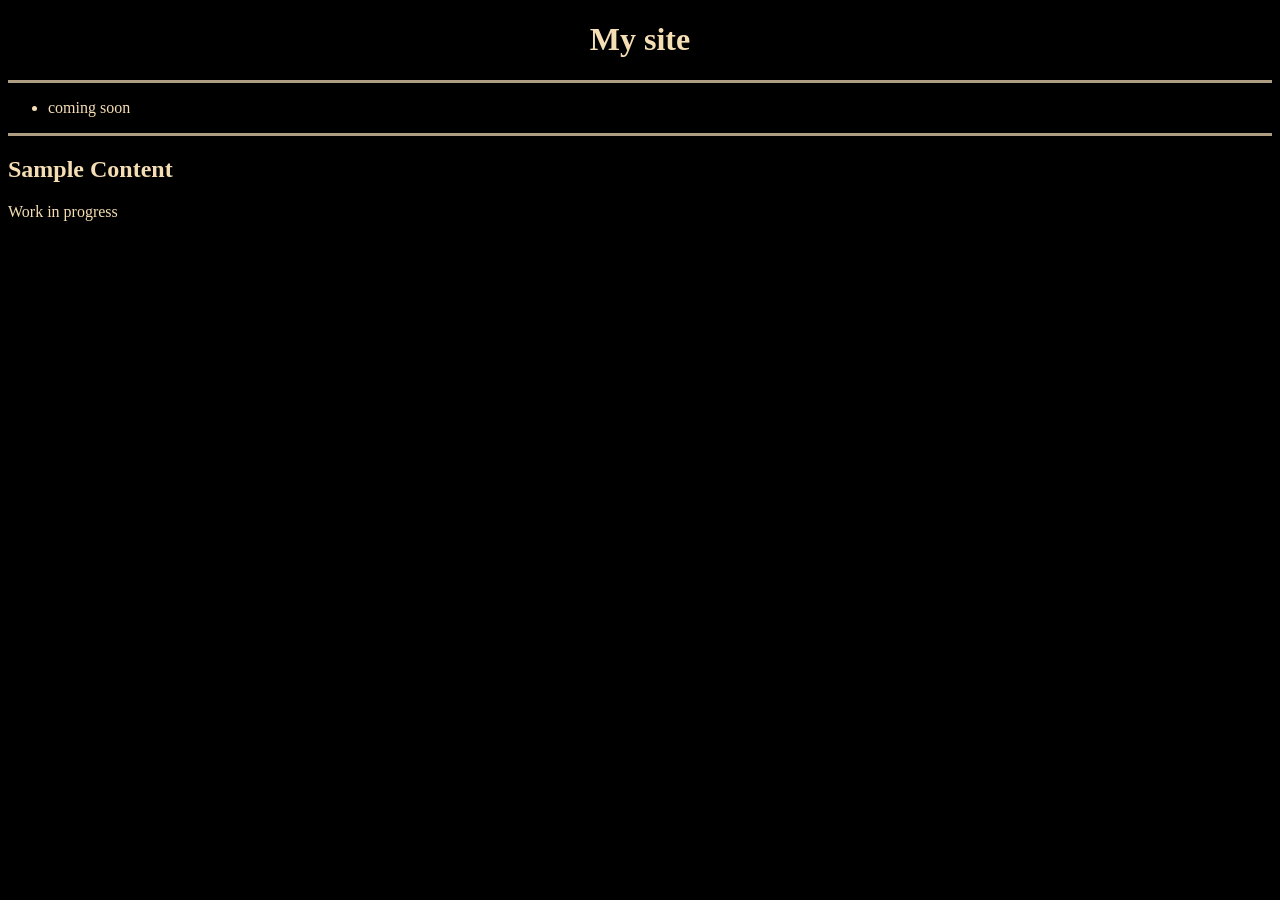
==== index.html @ cf49ea3f "initial content" ====
<!DOCTYPE html>

<html>
<head>
    <link rel="stylesheet" href="style.css">  

</head>

<body>
    <header>
        <h1>My site</h1>
        <nav>
            <ul>
                <li>coming soon</li>
            </ul>
        </nav>
    </header>
    <article>
        <h2>Sample Content</h2>

        <p>Work in progress</p>
    </article>
</body>
</html>
---- style.css ----
h1{
    text-align: center;
}

body{
    color: wheat;
    background-color: black;
}

nav {
    border-bottom: solid;
    border-top: solid;
    border-color: rgb(173, 158, 129);
}
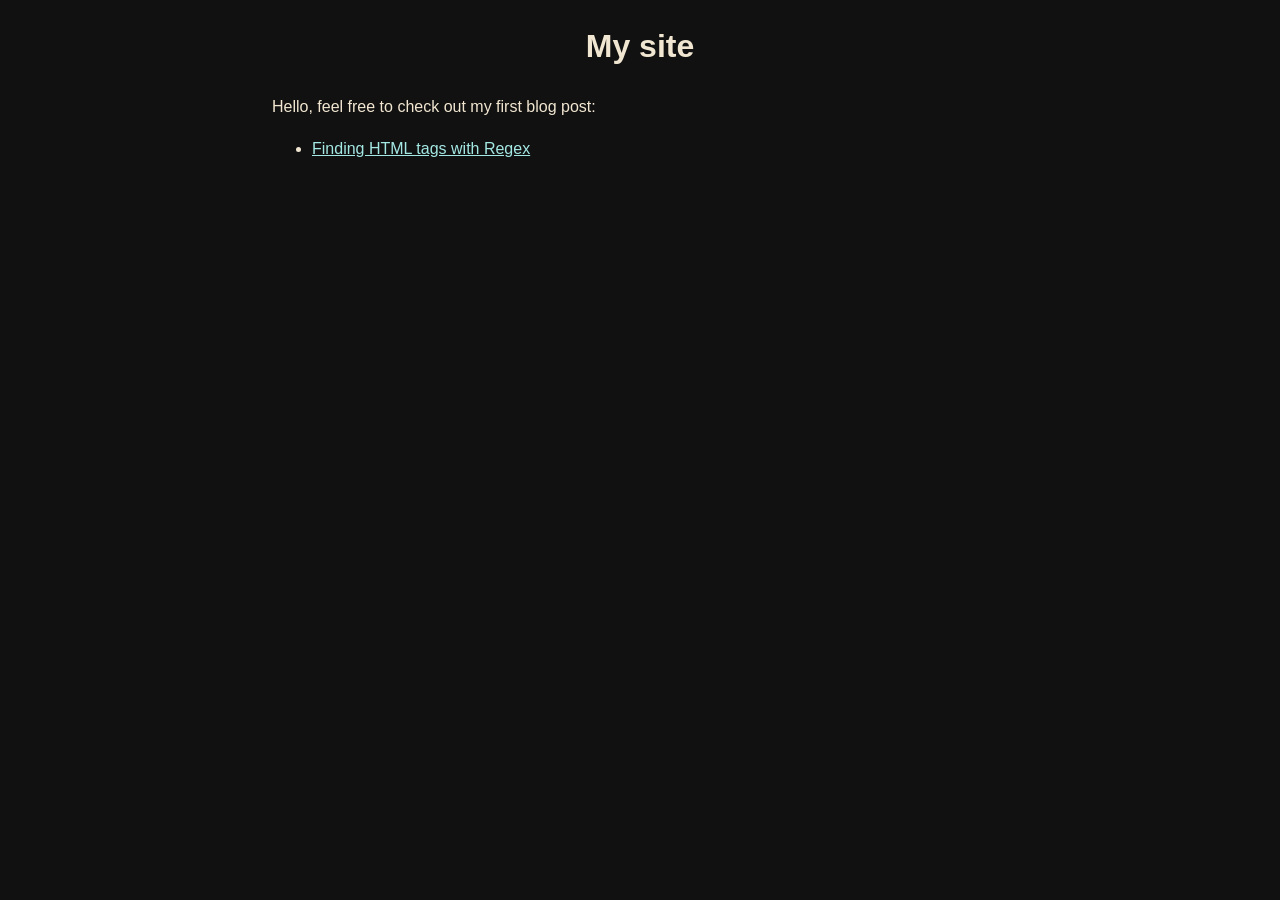
==== commit 7059ca68: "first post 🥳" ====
--- a/index.html
+++ b/index.html
@@ -1,24 +1,23 @@
 <!DOCTYPE html>
 
 <html>
-<head>
-    <link rel="stylesheet" href="style.css">  
+  <head>
+    <link rel="stylesheet" href="style.css" />
+  </head>
 
-</head>
-
-<body>
+  <body>
     <header>
-        <h1>My site</h1>
-        <nav>
-            <ul>
-                <li>coming soon</li>
-            </ul>
-        </nav>
+      <h1>My site</h1>
     </header>
-    <article>
-        <h2>Sample Content</h2>
-
-        <p>Work in progress</p>
-    </article>
-</body>
-</html>+    <main>
+      Hello, feel free to check out my first blog post:
+      <ul>
+        <li>
+          <a href="posts/finding-html-tags-regex.html"
+            >Finding HTML tags with Regex</a
+          >
+        </li>
+      </ul>
+    </main>
+  </body>
+</html>
--- a/style.css
+++ b/style.css
@@ -1,15 +1,175 @@
-
-h1{
-    text-align: center;
+* {
+  box-sizing: border-box;
 }
 
-body{
-    color: wheat;
-    background-color: black;
+body {
+  color: rgb(241, 230, 209);
+  background-color: rgb(17, 17, 17);
+
+  font-family: "Franklin Gothic Medium", "Arial Narrow", Arial, sans-serif;
+  font-size: 16px;
+  line-height: 1.6;
+  margin: 0;
 }
 
 nav {
-    border-bottom: solid;
-    border-top: solid;
-    border-color: rgb(173, 158, 129);
-}+  border-bottom: solid 1px rgb(173, 158, 129);
+  margin: 0px auto;
+  z-index: 10;
+  background-color: rgb(36, 33, 33);
+  height: 4rem;
+}
+
+nav > ul {
+  max-width: 800px;
+  height: 100%;
+  margin: 0px auto;
+}
+nav > ul > li {
+  list-style: none;
+  height: 100%;
+  width: fit-content;
+  display: block;
+  padding: 2px 16px;
+}
+nav > ul > li > a {
+  list-style: none;
+  height: 100%;
+  width: 100%;
+  display: inline-block;
+  align-content: center;
+}
+
+dl,
+pre {
+  padding: 2em;
+  margin: 2em 0em;
+  background-color: rgb(27, 27, 27);
+}
+dt {
+  font-weight: bold;
+}
+dd {
+  margin-top: 0.8em;
+  margin-bottom: 1em;
+}
+h1 {
+  text-align: center;
+  text-wrap: balance;
+}
+h2 {
+  margin-top: 2em;
+}
+/* Link colors */
+
+a:link {
+  color: rgb(164, 232, 228);
+}
+a:visited {
+  color: rgb(181, 167, 182);
+}
+a:hover {
+  color: rgb(171, 211, 179);
+}
+
+code {
+  color: rgb(255, 121, 121);
+  font-family: monospace;
+  font-size: medium;
+}
+pre > code {
+  color: rgb(239, 188, 214);
+  font-family: monospace;
+  font-size: medium;
+}
+a > code {
+  color: unset;
+}
+
+/* No aside on small screen */
+aside {
+  display: none;
+}
+
+@media (min-width: 700px) {
+  aside {
+    display: block;
+    position: fixed;
+    top: 0;
+    padding-top: 6rem;
+    height: 100%;
+    width: 240px;
+    background-color: rgb(20, 24, 20);
+    /* border: 2px solid rgb(179, 0, 0); */
+  }
+  div.content {
+    margin-left: 240px;
+  }
+}
+
+aside > a {
+  display: block;
+  padding: 4px 16px;
+  text-decoration: none;
+}
+
+main {
+  max-width: 800px;
+  margin: 0px auto;
+  margin-bottom: 40vh;
+  padding: 0rem 2rem;
+}
+
+code::before {
+  display: block;
+  margin-top: -10px;
+  margin-bottom: 10px;
+  padding: 5px 0px;
+  width: fit-content;
+  color: rgb(179, 179, 179);
+  border-bottom: 1px solid rgb(54, 34, 34);
+}
+
+table {
+  margin: 3em auto;
+  border-collapse: collapse;
+}
+table,
+td,
+th {
+  padding: 8px 12px;
+}
+th {
+  border-bottom: 2px solid rgb(169, 169, 169);
+}
+
+td {
+  border-bottom: 1px solid rgb(74, 74, 74);
+}
+
+blockquote {
+  margin: 3em 1em;
+  padding: 1em 1em;
+  background-color: rgb(31, 31, 31);
+}
+
+.language-python::before {
+  content: "Python example";
+}
+.language-html::before {
+  content: "HTML example";
+}
+.language-css::before {
+  content: "CSS example";
+}
+
+.anchor1 {
+  font-size: large;
+}
+.anchor2 {
+  font-size: medium;
+}
+.anchor3 {
+  font-size: smaller;
+  margin-left: 1rem;
+}
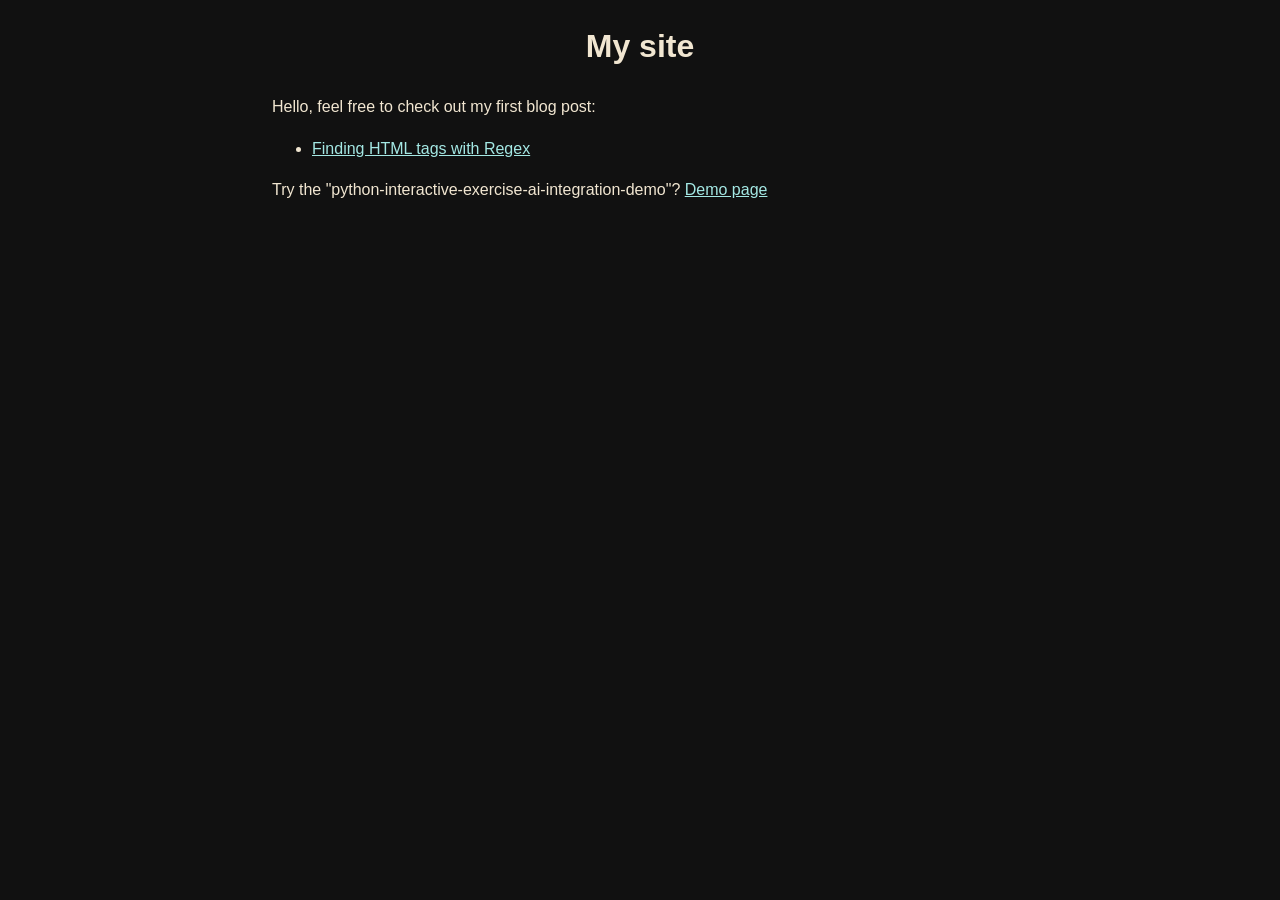
==== commit 514bef79: "py activity" ====
--- a/index.html
+++ b/index.html
@@ -1,4 +1,4 @@
-<!DOCTYPE html>
+<!doctype html>
 
 <html>
   <head>
@@ -18,6 +18,9 @@
           >
         </li>
       </ul>
+
+      Try the "python-interactive-exercise-ai-integration-demo"?
+      <a href="py-act-example.html">Demo page</a>
     </main>
   </body>
 </html>
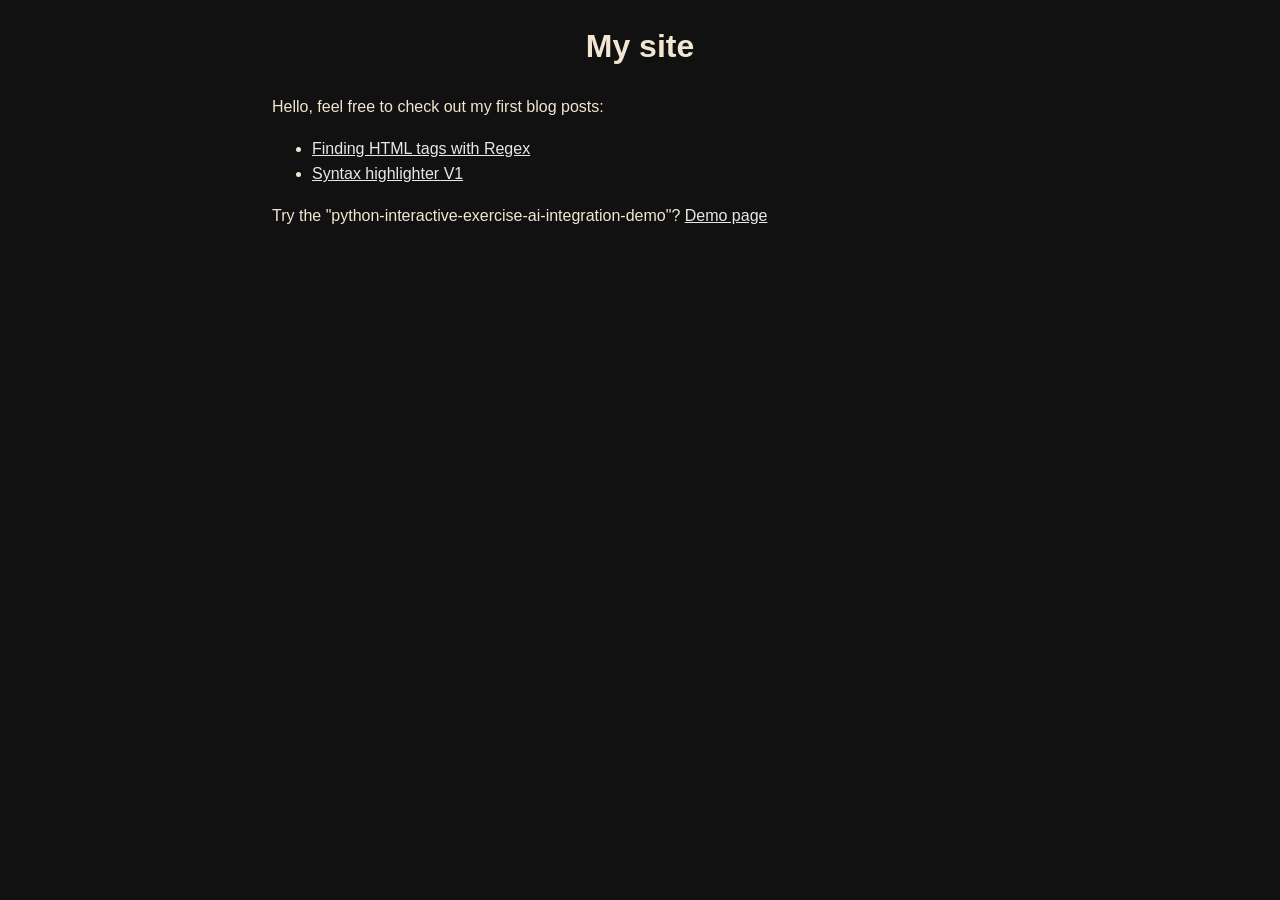
==== commit 414d8b69: "syntaxHighlight2" ====
--- a/index.html
+++ b/index.html
@@ -1,26 +1,29 @@
 <!doctype html>
 
 <html>
-  <head>
+
+<head>
     <link rel="stylesheet" href="style.css" />
-  </head>
+</head>
 
-  <body>
+<body>
     <header>
-      <h1>My site</h1>
+        <h1>My site</h1>
     </header>
     <main>
-      Hello, feel free to check out my first blog post:
-      <ul>
-        <li>
-          <a href="posts/finding-html-tags-regex.html"
-            >Finding HTML tags with Regex</a
-          >
-        </li>
-      </ul>
+        Hello, feel free to check out my first blog posts:
+        <ul>
+            <li>
+                <a href="posts/finding-html-tags-regex.html">Finding HTML tags with Regex</a>
+            </li>
+            <li>
+                <a href="posts/regex-syntax-highlighter.html">Syntax highlighter V1</a>
+            </li>
+        </ul>
 
-      Try the "python-interactive-exercise-ai-integration-demo"?
-      <a href="py-act-example.html">Demo page</a>
+        Try the "python-interactive-exercise-ai-integration-demo"?
+        <a href="py-act-example.html">Demo page</a>
     </main>
-  </body>
+</body>
+
 </html>
--- a/style.css
+++ b/style.css
@@ -1,175 +1,261 @@
 * {
-  box-sizing: border-box;
+    box-sizing: border-box;
 }
 
 body {
-  color: rgb(241, 230, 209);
-  background-color: rgb(17, 17, 17);
-
-  font-family: "Franklin Gothic Medium", "Arial Narrow", Arial, sans-serif;
-  font-size: 16px;
-  line-height: 1.6;
-  margin: 0;
+    color: rgb(241, 230, 209);
+    background-color: rgb(17, 17, 17);
+
+    font-family: "Franklin Gothic Medium", "Arial Narrow", Arial, sans-serif;
+    font-size: 16px;
+    line-height: 1.6;
+    margin: 0;
 }
 
 nav {
-  border-bottom: solid 1px rgb(173, 158, 129);
-  margin: 0px auto;
-  z-index: 10;
-  background-color: rgb(36, 33, 33);
-  height: 4rem;
-}
-
-nav > ul {
-  max-width: 800px;
-  height: 100%;
-  margin: 0px auto;
-}
-nav > ul > li {
-  list-style: none;
-  height: 100%;
-  width: fit-content;
-  display: block;
-  padding: 2px 16px;
-}
-nav > ul > li > a {
-  list-style: none;
-  height: 100%;
-  width: 100%;
-  display: inline-block;
-  align-content: center;
+    border-bottom: solid 1px rgb(173, 158, 129);
+    margin: 0px auto;
+    z-index: 10;
+    background-color: rgb(36, 33, 33);
+    height: 4rem;
+}
+
+nav>ul {
+    max-width: 800px;
+    height: 100%;
+    margin: 0px auto;
+}
+
+nav>ul>li {
+    list-style: none;
+    height: 100%;
+    width: fit-content;
+    display: block;
+    padding: 2px 16px;
+}
+
+nav>ul>li>a {
+    list-style: none;
+    height: 100%;
+    width: 100%;
+    display: inline-block;
+    align-content: center;
 }
 
 dl,
 pre {
-  padding: 2em;
-  margin: 2em 0em;
-  background-color: rgb(27, 27, 27);
-}
+    padding: 2em;
+    margin: 2em 0em;
+    background-color: rgb(27, 27, 27);
+}
+
 dt {
-  font-weight: bold;
-}
+    font-weight: bold;
+}
+
 dd {
-  margin-top: 0.8em;
-  margin-bottom: 1em;
-}
+    margin-top: 0.8em;
+    margin-bottom: 1em;
+}
+
 h1 {
-  text-align: center;
-  text-wrap: balance;
-}
+    text-align: center;
+    text-wrap: balance;
+}
+
 h2 {
-  margin-top: 2em;
-}
+    margin-top: 3em;
+}
+
+h3 {
+    margin-top: 2em;
+}
+
 /* Link colors */
 
 a:link {
-  color: rgb(164, 232, 228);
-}
+    color: rgb(234, 232, 228);
+}
+
 a:visited {
-  color: rgb(181, 167, 182);
-}
+    color: rgb(181, 167, 182);
+}
+
 a:hover {
-  color: rgb(171, 211, 179);
+    color: rgb(171, 211, 179);
 }
 
 code {
-  color: rgb(255, 121, 121);
-  font-family: monospace;
-  font-size: medium;
-}
-pre > code {
-  color: rgb(239, 188, 214);
-  font-family: monospace;
-  font-size: medium;
-}
-a > code {
-  color: unset;
+    color: rgb(255, 161, 161);
+    font-family: "Comic Mono MS", "monospace";
+    font-size: medium;
+}
+
+pre {
+    color: rgb(239, 188, 214);
+    font-family: "Comic Mono MS", "monospace";
+    font-size: medium;
+    overflow-x: auto;
+}
+
+a>code {
+    color: unset;
 }
 
 /* No aside on small screen */
 aside {
-  display: none;
+    display: none;
 }
 
 @media (min-width: 700px) {
-  aside {
+    aside {
+        display: block;
+        position: fixed;
+        top: 0;
+        padding-top: 6rem;
+        height: 100%;
+        width: 240px;
+        background-color: rgb(20, 24, 20);
+        /* border: 2px solid rgb(179, 0, 0); */
+    }
+
+    div.content {
+        margin-left: 240px;
+    }
+}
+
+aside>a {
     display: block;
-    position: fixed;
-    top: 0;
-    padding-top: 6rem;
-    height: 100%;
-    width: 240px;
-    background-color: rgb(20, 24, 20);
-    /* border: 2px solid rgb(179, 0, 0); */
-  }
-  div.content {
-    margin-left: 240px;
-  }
-}
-
-aside > a {
-  display: block;
-  padding: 4px 16px;
-  text-decoration: none;
+    padding: 4px 16px;
+    text-decoration: none;
+}
+
+aside a:visited {
+    /*dont use visited color here*/
+    color: rgb(234, 232, 228);
 }
 
 main {
-  max-width: 800px;
-  margin: 0px auto;
-  margin-bottom: 40vh;
-  padding: 0rem 2rem;
+    max-width: 800px;
+    margin: 0px auto;
+    margin-bottom: 40vh;
+    padding: 0rem 2rem;
 }
 
 code::before {
-  display: block;
-  margin-top: -10px;
-  margin-bottom: 10px;
-  padding: 5px 0px;
-  width: fit-content;
-  color: rgb(179, 179, 179);
-  border-bottom: 1px solid rgb(54, 34, 34);
+    display: block;
+    margin-top: -10px;
+    margin-bottom: 10px;
+    padding: 5px 0px;
+    width: fit-content;
+    color: rgb(179, 179, 179);
+    border-bottom: 1px solid rgb(54, 34, 34);
 }
 
 table {
-  margin: 3em auto;
-  border-collapse: collapse;
-}
+    margin: 3em auto;
+    border-collapse: collapse;
+}
+
 table,
 td,
 th {
-  padding: 8px 12px;
-}
+    padding: 8px 12px;
+}
+
 th {
-  border-bottom: 2px solid rgb(169, 169, 169);
+    border-bottom: 2px solid rgb(169, 169, 169);
 }
 
 td {
-  border-bottom: 1px solid rgb(74, 74, 74);
+    border-bottom: 1px solid rgb(74, 74, 74);
 }
 
 blockquote {
-  margin: 3em 1em;
-  padding: 1em 1em;
-  background-color: rgb(31, 31, 31);
+    margin: 3em 1em;
+    padding: 1em 1em;
+    background-color: rgb(31, 31, 31);
 }
 
 .language-python::before {
-  content: "Python example";
-}
+    content: "Python example";
+}
+
 .language-html::before {
-  content: "HTML example";
-}
+    content: "HTML example";
+}
+
 .language-css::before {
-  content: "CSS example";
+    content: "CSS example";
 }
 
 .anchor1 {
-  font-size: large;
-}
+    font-size: small;
+    font-weight: bold;
+    border-bottom: 1px solid #333;
+    margin-bottom: 2em;
+}
+
 .anchor2 {
-  font-size: medium;
-}
+    font-size: small;
+    font-weight: bold;
+    margin-top: 1em;
+    padding-left: 8px;
+
+}
+
 .anchor3 {
-  font-size: smaller;
-  margin-left: 1rem;
-}
+    font-size: smaller;
+    margin-left: 6px;
+    border-left: 1px solid #262;
+    padding: 0px 8px;
+    margin-top: 8px;
+}
+
+
+/* === CODE HIGHLIGHT ===*/
+pre.code-snippet {
+    border: 2px solid #223;
+    color: #eee;
+}
+
+pre.code-snippet>.co {
+    color: #789;
+    font-style: italic;
+}
+
+pre.code-snippet>.st {
+    color: #ab6;
+}
+
+pre.code-snippet>.br0 {
+    color: #696;
+}
+
+pre.code-snippet>.br1 {
+    color: #669;
+}
+
+pre.code-snippet>.br2 {
+    color: #966;
+}
+
+pre.code-snippet>.opbi {
+    color: #b94;
+}
+
+pre.code-snippet>.opas {
+    color: #b97;
+}
+
+pre.code-snippet>.sy {
+    color: #237;
+}
+
+pre.code-snippet>.pu {
+    color: #537;
+}
+
+pre.code-snippet>.nu {
+    color: #9fa;
+}
